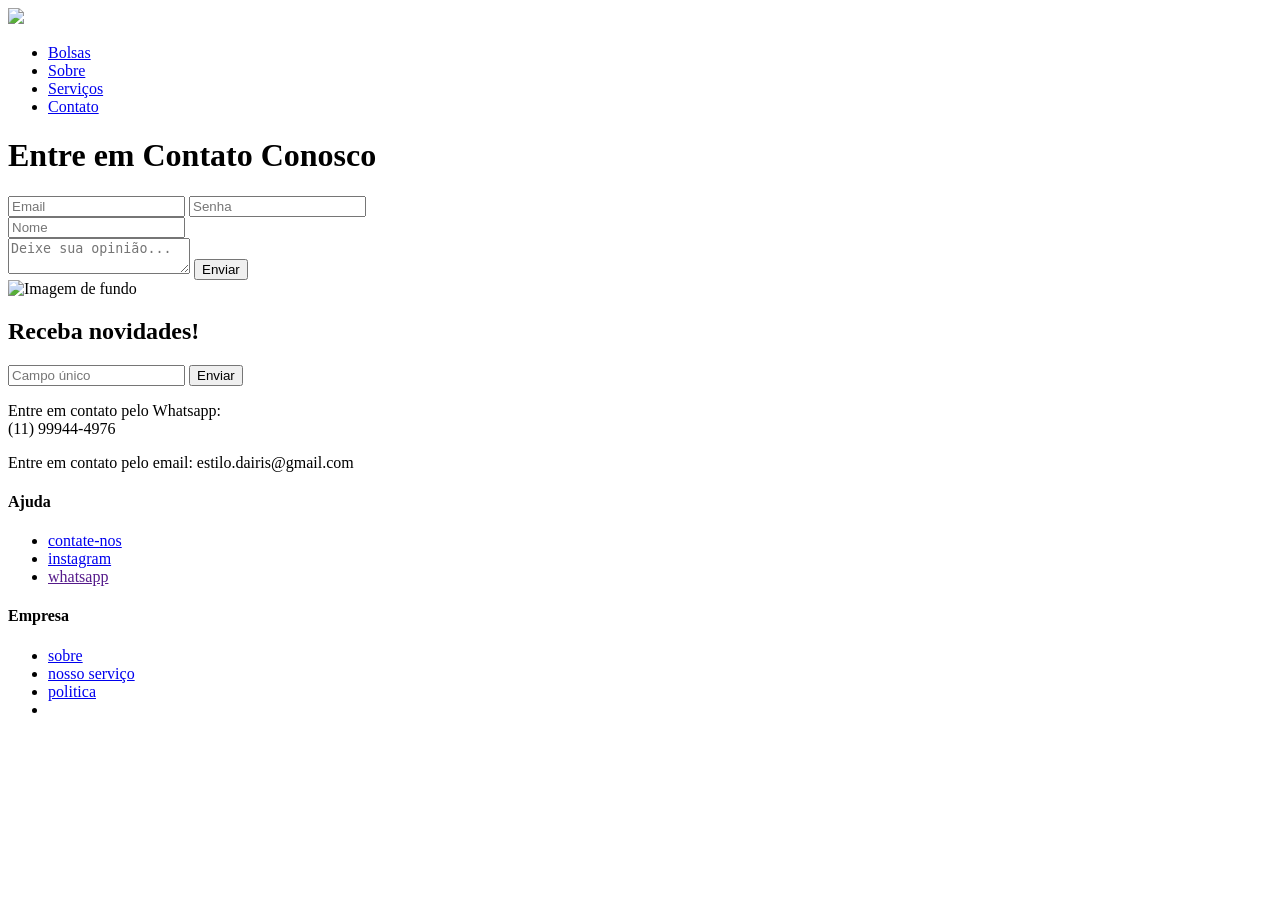
==== contato.html @ aac4cd7f "Add files via upload" ====
<!DOCTYPE html>
<html lang="en">
<head>
    <meta charset="UTF-8">
    <meta name="viewport" content="width=device-width, initial-scale=1.0">
    <title>Dairis</title>
    <link rel="stylesheet" href="../css/contato.css">
    <link rel="shortcut icon" href="../imagensda-main/imagensda-main/faviiconbranco.png" type="image/x-icon">
</head>
<body>
    
    <header>
        <nav class="navbar">
            <img src="../imagensda-main/imagensda-main/DAIRISLOGO.png" class="logo">
    
            <ul class="nav-links">
                <li><a href="../html/Home.html">Bolsas</a></li>
                <li><a href="./pg2.html">Sobre</a></li>
                <li><a href="#">Serviços</a></li>
                <li><a href="#">Contato</a></li>
            </ul>
            <div class="hamburger" id="hamburger">
                <div class="bar"></div>
                <div class="bar"></div>
                <div class="bar"></div>
            </div>
        </nav>
    </header>


    



     <!--CONTEUDO-->

    <div class="contact-banner">
        <h1>Entre em Contato Conosco</h1>

       
    </div>
    </div>
    

      <!--formulário-->       <!--COnteúdo um-->


<div class="container8">
    <!-- Formulário principal -->
    <div class="form-container8">
    <h2></h2>
    <form action="#" method="POST">
    
    <!-- Grupo de campos de email e senha lado a lado -->
    <div class="input-group8">
        <input type="email" name="email8" placeholder="Email" required>
        <input type="password" name="senha8" placeholder="Senha" required>
    </div> 
    <!-- Campo Nome -->
    <div class="input-name8">
        <input type="text" name="nome8" placeholder="Nome" required>
    </div>
    <!-- Caixa de opinião -->
    <textarea name="opiniao8" class="opinion-box8" placeholder="Deixe sua opinião..." required></textarea>
    <button type="submit">Enviar</button>
    </form>
    </div>
    
    <!-- Container com imagem e formulário -->
    <div class="image-container8">
        <img src="../imagensda-main/imagensda-main/5.png" alt="Imagem de fundo">
        <div class="image-form8">
    <h2>Receba novidades!</h2>
    <form action="#" method="POST">
        <input type="text" name="campo8" placeholder="Campo único" required>
        <button type="submit">Enviar</button>
    </form>
    </div>
    </div>
    </div>
    
    
    
     <!-- segundo conteúdo -->

<div class="Pai2">
    <div class="Boox"><p> Entre em contato pelo Whatsapp: <br>
        (11) 99944-4976</p></div>

    <div class="Boox"><p> Entre em contato pelo email: 
        estilo.dairis@gmail.com</p></div>

</div>
    


     <!--Footer-->
     
     <footer class="footer">
        <div class="containers">
         <div class="row">
              <div class="footer-col">
                 <h4>Ajuda</h4>
                 <ul>
                     <li class="lis"> <a class="ahrefs" href="#">contate-nos</a></li>
                     <li c> <a href="https://www.instagram.com/estilo.dairis/">instagram</a></li>
                     <li> <a href="">whatsapp</a></li>
                 </ul>
             </div>
             <div class="footer-col">
                 <h4>Empresa</h4>
                 <ul>
                     <li> <a href="./pg2.html">sobre</a></li>
                     <li> <a href="#">nosso serviço</a></li>
                     <li> <a href="#">politica</a></li>
                     <li> <a href="#"></a></li>
                 </ul>
             </div>
             

            
         </div>


         <div class="containers">
            <div class="row">
                 <div class="footer-col">
                   
                   
                </div>
                <div class="footer-col">
                  
                </div>
                
                
               
            </div>
        </div>
      </footer>
  
      <script src="../javascript/contato.js"></script>

</body>
</html>
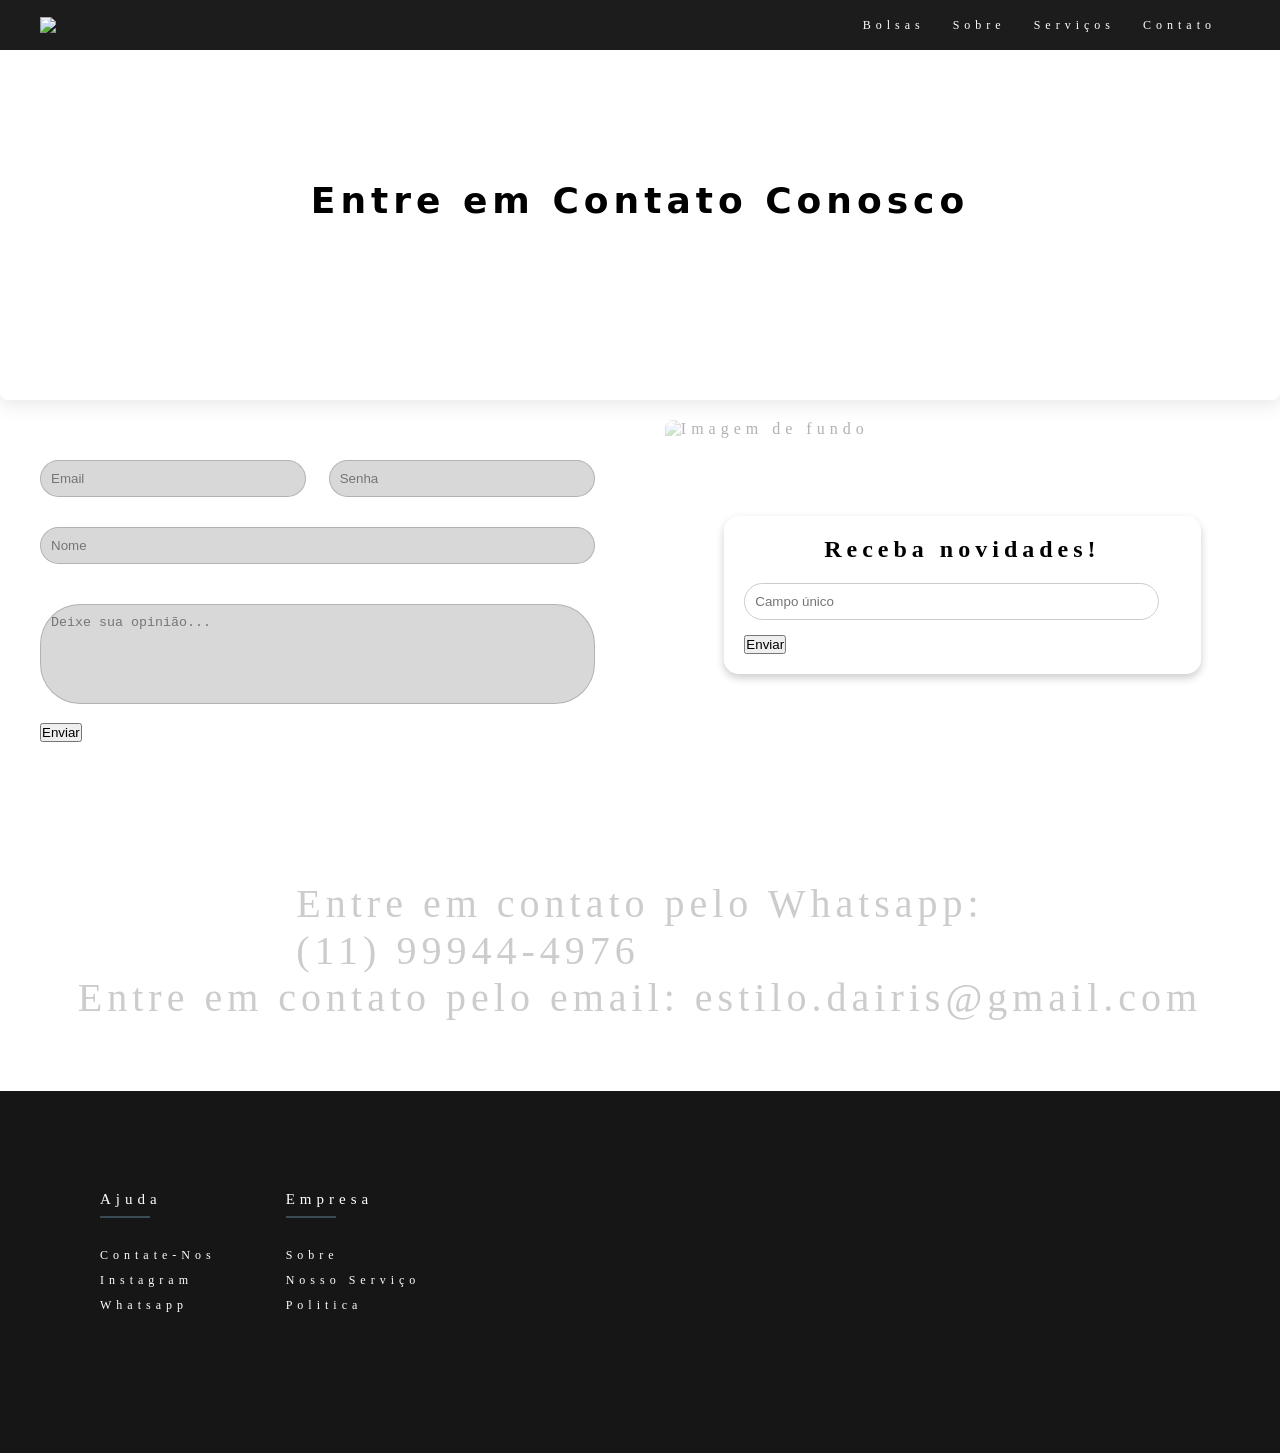
==== commit 388ea033: "Add files via upload" ====
--- a/contato.html
+++ b/contato.html
@@ -5,13 +5,13 @@
     <meta name="viewport" content="width=device-width, initial-scale=1.0">
     <title>Dairis</title>
     <link rel="stylesheet" href="../css/contato.css">
-    <link rel="shortcut icon" href="../imagensda-main/imagensda-main/faviiconbranco.png" type="image/x-icon">
+    <link rel="shortcut icon" href="../imagensda-main/faviiconbranco.png" type="image/x-icon">
 </head>
 <body>
     
     <header>
         <nav class="navbar">
-            <img src="../imagensda-main/imagensda-main/DAIRISLOGO.png" class="logo">
+            <img src="../imagensda-main/DAIRISLOGO.png" class="logo">
     
             <ul class="nav-links">
                 <li><a href="../html/Home.html">Bolsas</a></li>
@@ -68,7 +68,7 @@
     
     <!-- Container com imagem e formulário -->
     <div class="image-container8">
-        <img src="../imagensda-main/imagensda-main/5.png" alt="Imagem de fundo">
+        <img src="../imagensda-main/5.png" alt="Imagem de fundo">
         <div class="image-form8">
     <h2>Receba novidades!</h2>
     <form action="#" method="POST">
--- a/css/contato.css
+++ b/css/contato.css
@@ -0,0 +1,344 @@
+* {
+    margin: 0;
+    padding: 0;
+    box-sizing: border-box;
+    
+}
+
+body {
+    
+    letter-spacing: 5px;
+    margin: 0;
+    background-color:  #fff;
+}
+
+a {
+    text-decoration: none;
+    color: inherit;
+
+}
+
+ul {
+    list-style: none;
+}
+
+        /* Header e navegação */
+
+ul {
+    list-style: none;
+}
+
+.logo {
+    width: 100px;
+    object-fit: cover;
+}
+
+/* Header e navegação */
+header {
+    position: fixed;
+    width: 100%;
+    z-index: 1000;
+    height: 50px;
+    background-color: #1c1c1c;
+    padding: 15px 20px;
+}
+
+.navbar {
+    font-size: 10px;
+    display: flex;
+    justify-content: space-between;
+    align-items: center;
+    max-width: 1200px;
+    margin: 0 auto;
+    position: relative;
+    bottom: 16px;
+    margin-top: 18px;
+}
+
+
+.nav-links {
+    display: flex;
+    gap: 20px;
+    position: absolute;
+    right: 20px;
+}
+
+.nav-links li a {
+    color: white;
+    transition: .4s;
+    font-size: 12px;
+    margin: 4px;
+}
+
+.nav-links li a:hover {
+    color: #575757;
+}
+
+
+.hamburger {
+    display: none;
+    cursor: pointer;
+    flex-direction: column;
+    gap: 7px;
+}
+
+.hamburger .bar {
+    width: 30px;
+    height: 1px;
+    background-color: white;
+    border-radius: 5px;
+}
+
+/* Responsividade */
+@media (max-width: 900px) {
+    .nav-links {
+        display: none;
+        flex-direction: column;
+        width: 100%;
+        background-color: #333333;
+        position: absolute;
+        top: 50px;
+        left: 0;
+        padding: 20px;
+        box-sizing: border-box;
+        gap: 10px;
+    }
+
+    .nav-links li {
+        text-align: center;
+    }
+
+    .hamburger {
+        display: flex;
+    }
+
+    .nav-links.active {
+        display: flex;
+    }
+}
+        
+
+
+
+.contact-banner {
+    display: flex;
+    justify-content: center;
+    align-items: center;
+    height: 400px; /* Altura do banner */
+    background: #ffffff; /* Gradiente de fundo */
+    color: rgb(0, 0, 0);
+    text-align: center;
+    padding: 0 20px;
+    border-radius: 8px;
+    box-shadow: 0 4px 20px rgba(0, 0, 0, 0.1);
+    position: relative;
+  }
+  
+  /* Efeito para o texto */
+  .contact-banner h1 {
+    font-size: 36px;
+    margin: 0;
+    font-family: system-ui, -apple-system, BlinkMacSystemFont, 'Segoe UI', Roboto, Oxygen, Ubuntu, Cantarell, 'Open Sans', 'Helvetica Neue', sans-serif;
+    font-weight: bold;
+  }
+  
+  
+  .container8 {
+    display: flex;
+    justify-content: space-between;
+    padding: 20px;
+    flex-wrap: wrap;
+    }
+    
+    /* Formulário principal */
+    .form-container8 {
+    width: 48%;
+    background-color: #ffffff;
+    padding: 20px;
+    border-radius: 20px;
+    margin-bottom: 20px;
+    }
+    
+    .form-container8 h2 {
+    text-align: center;
+    margin-bottom: 20px;
+    }
+    
+    /* Estilo para os campos de input e textarea */
+    .form-container8 input,
+    .form-container8 textarea {
+    width: 100%;
+    padding: 10px;
+    margin-bottom: 15px;
+    background-color: #d8d8d8;
+    border: 1px solid #a5a5a5be;
+    border-radius: 40px;
+    }
+    
+    /* Caixa de opinião */
+    .opinion-box8 {
+    margin-top: 10px;
+    height: 100px;
+    resize: none;
+    }
+    
+    /* Div para manter os campos de nome, email e senha lado a lado */
+    .input-group8 {
+    display: flex;
+    justify-content: space-between;
+    margin-bottom: 15px;
+    }
+    
+    .input-group8 input {
+    width: 48%; /* Cada campo ocupa 48% da largura */
+    }
+    
+    /* Campo Nome */
+    .input-name8 {
+    margin-bottom: 15px;
+    }
+    
+    /* Container da imagem com o segundo formulário */
+    .image-container8 {
+    height: 350px;
+    width: 48%;
+    position: relative;
+    overflow: hidden;
+    border-radius: 8px;
+    margin-bottom: 20px;
+    }
+    
+    .image-container8 img {
+    width: 100%;
+    height: 100%;
+    object-fit: cover;
+    opacity: 0.3; /* Baixa opacidade */
+    }
+    
+    /* Formulário dentro do container da imagem */
+    .image-form8 {
+    position: absolute;
+    top: 50%;
+    left: 50%;
+    transform: translate(-50%, -50%);
+    width: 80%;
+    background-color: rgba(255, 255, 255, 0.8); /* Fundo semi-transparente */
+    padding: 20px;
+    border-radius: 15px;
+    box-shadow: 0 4px 8px rgba(0, 0, 0, 0.2);
+    }
+    
+    .image-form8 h2 {
+    text-align: center;
+    margin-bottom: 20px;
+    }
+    
+    .image-form8 input {
+    width: 95%;
+    padding: 10px;
+    margin-bottom: 15px;
+    border: 1px solid #ccc;
+    border-radius: 40px;
+    }
+    
+
+  
+
+
+    .Pai2{
+        display: flex;
+        justify-content: space-evenly;
+        align-items: center;
+        flex-wrap: wrap;
+        margin-top: 10%;
+        margin: 70px;
+        font-size: 40px;
+        color: #ccc;
+      }
+      
+
+      /*    .Pai2{
+        display: flex;
+        align-items: center;
+        flex-wrap: wrap;
+        margin-top: 10%;
+        margin: 100px;
+        font-size: 48px;
+        justify-content: center;
+      }
+*/
+
+ /*footer*/ 
+
+
+
+ .containers{
+    max-width: 1170px;
+    margin: auto;
+}
+
+
+
+.row{
+    display: flex;
+    flex-wrap: wrap;
+    justify-content: flex-start;
+    gap: 40px;
+    margin: 30px;
+}
+
+ul{
+    list-style: none;
+}
+
+.footer{
+    background-color: #161616;
+    padding:  70px 0;
+}
+.footer-col{
+    padding: 0 15px;
+}
+
+
+.footer-col h4{
+    font-size: 15px;
+    color: #ffffff;
+    text-transform: capitalize;
+    margin-bottom: 40px;
+    font-weight: 500;
+    position: relative;
+}
+
+
+.footer-col h4::before{
+    content: '';
+    position: absolute;
+    left: 0;
+    bottom: -10px;
+    background-color: #3a4b53;
+    height: 2px;
+    box-sizing: border-box;
+    width: 50px;
+}
+
+.footer-col ul li:not(:last-child) {
+    margin-bottom: 10px;
+}
+
+
+
+.footer-col ul li a{
+    font-size: 12px;
+    text-transform: capitalize;
+    color: #ffffff;
+    text-decoration: none;
+    font-weight: 300;
+    color: #ffffff;
+    display: block;
+    transition: all 0.3s ease;
+}
+
+.footer-col ul li a:hover{
+    color: #c4c4c4;
+    
+}
